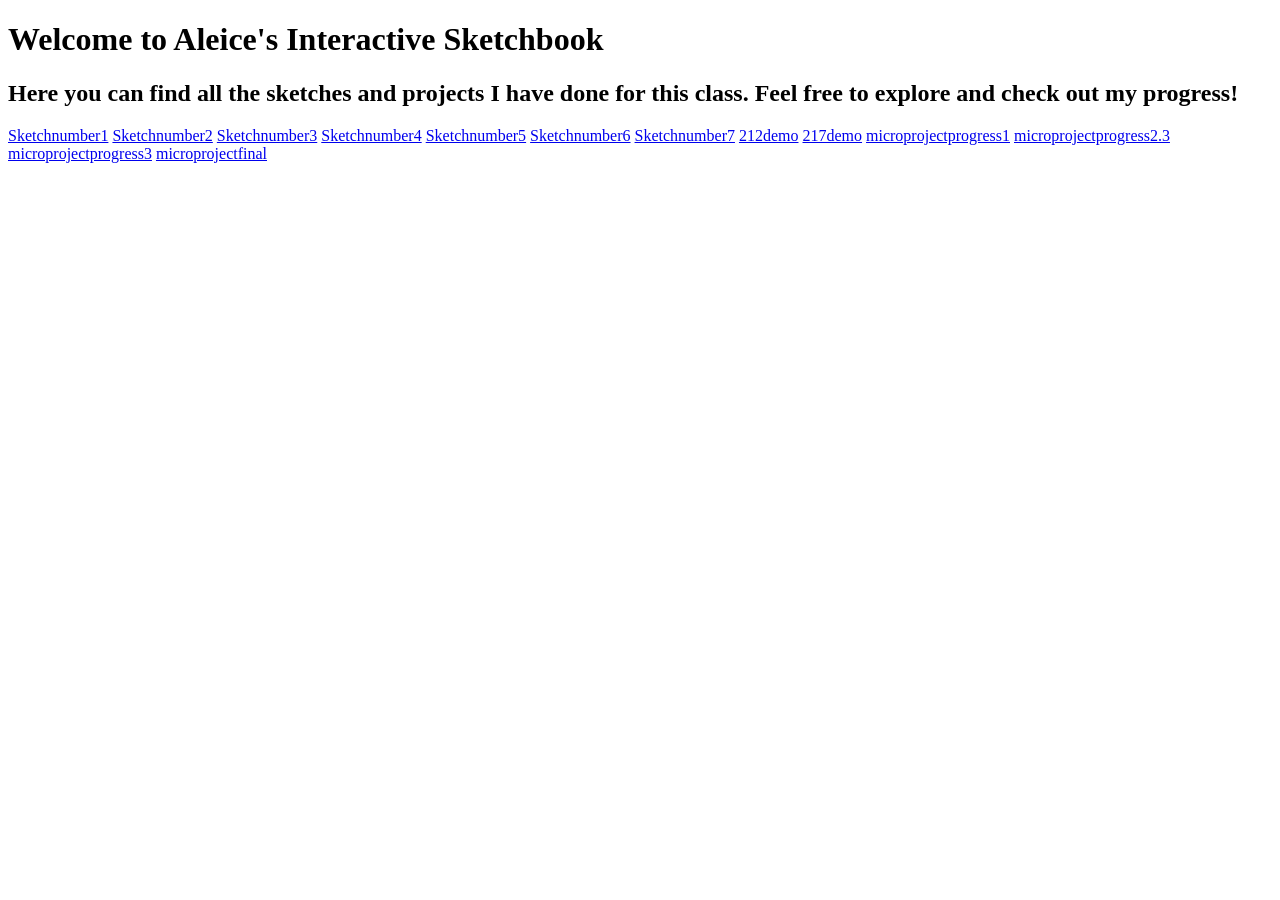
==== index.html @ 82023062 "i" ====
<!DOCTYPE html>
<html lang="en">
<head>
    <meta charset="UTF-8">
    <meta name="viewport" content="width=device-width, initial-scale=1.0">
    <title>Interaction Sketchbook 327</title>
</head>
 <body>

<h1>Welcome to Aleice's Interactive Sketchbook </h1>
<h2>Here you can find all the sketches and projects I have done for this class. Feel free to explore and check out my progress!</h2>

<a href="Sketchnumber1/number1.html">Sketchnumber1</a>
<a href="Sketchnumber2/number2.html">Sketchnumber2</a>
<a href="Sketchnumber3/number3.html">Sketchnumber3</a>
<a href="Sketchnumber4/number4.html">Sketchnumber4</a>
<a href="Sketchnumber5/number5.html">Sketchnumber5</a>
<a href="Sketchnumber6/number6.html">Sketchnumber6</a>
<a href="Sketchnumber7/number7.html">Sketchnumber7</a>
<a href="212demo/index212.html">212demo</a>
<a href="217demo/index217.html">217demo</a>
<a href="microprojectprogress1/microprojectprogress1.html">microprojectprogress1</a>
<a href="microprojectprogress2.3/microprojectprogress2.3.html">microprojectprogress2.3</a>
<a href="microprojectprogress3/microprojectprogress3.html">microprojectprogress3</a>
<a href="microprojectfinal/microprojectfinal.html">microprojectfinal</a>
    </body>
    </html>
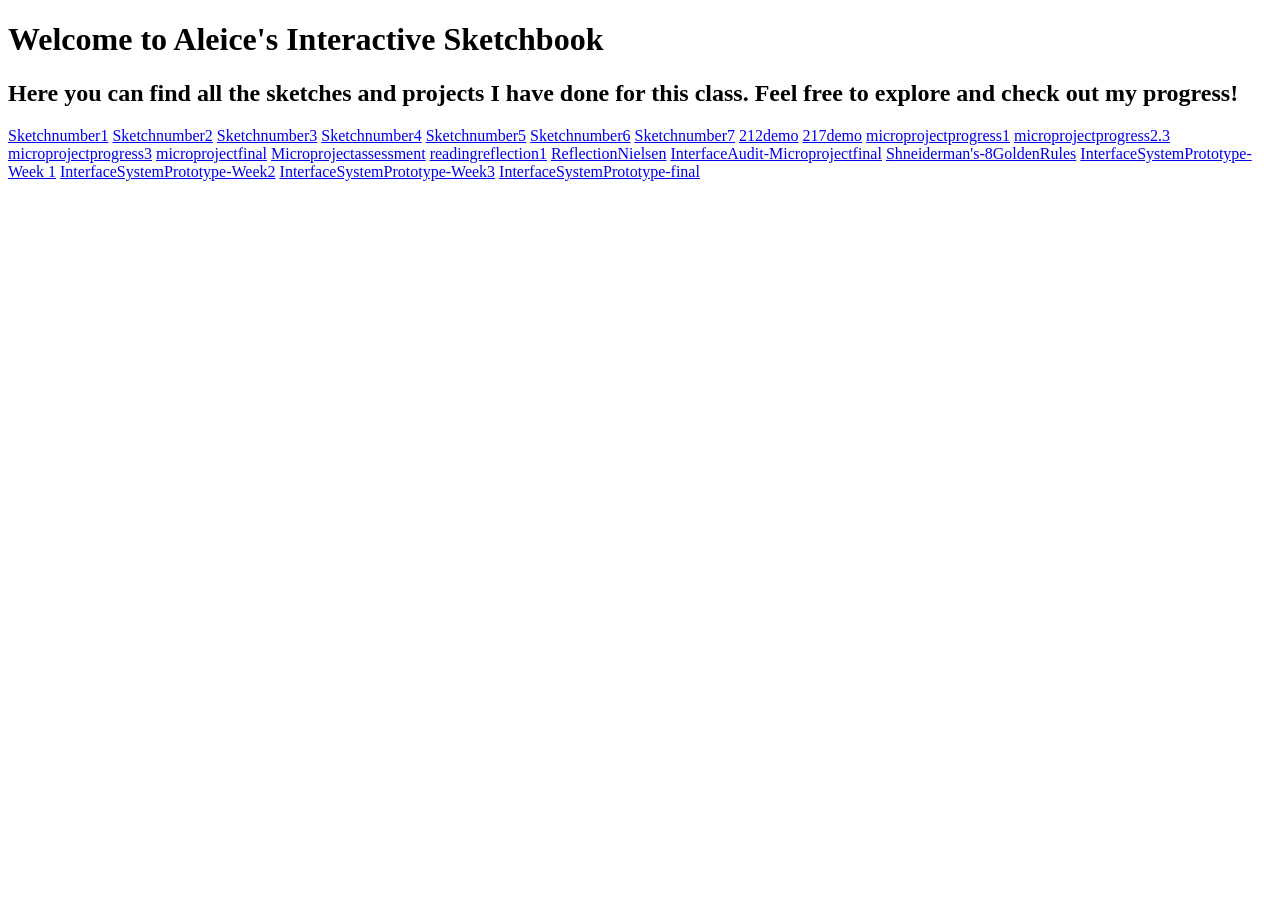
==== commit 8db399ed: "final.1" ====
--- a/index.html
+++ b/index.html
@@ -23,5 +23,14 @@
 <a href="microprojectprogress2.3/microprojectprogress2.3.html">microprojectprogress2.3</a>
 <a href="microprojectprogress3/microprojectprogress3.html">microprojectprogress3</a>
 <a href="microprojectfinal/microprojectfinal.html">microprojectfinal</a>
-    </body>
+<a href="Microprojectassessment/Microprojectassessment.html">Microprojectassessment</a>
+<a href="readingreflection1/readingreflection1.html">readingreflection1</a>
+<a href="UI-UX-Reflection—Nielsen-Heuristics/ReflectionNielsen.html">ReflectionNielsen</a>
+<a href="InterfaceAudit-Microprojectfinal/InterfaceAudit-Microprojectfinal.html">InterfaceAudit-Microprojectfinal</a>
+   <a href="Shneiderman's-8GoldenRules/Shneiderman's-8GoldenRules.html">Shneiderman's-8GoldenRules</a>
+<a href="InterfaceSystemPrototype-Week 1/InterfaceSystemPrototype-Week1.html">InterfaceSystemPrototype-Week 1</a>
+<a href="InterfaceSystemPrototype-Week2/InterfaceSystemPrototype-Week2.html">InterfaceSystemPrototype-Week2</a>
+<a href ="InterfaceSystemPrototype-Week3/InterfaceSystemPrototype-Week3.html">InterfaceSystemPrototype-Week3</a>
+<a href ="InterfaceSystemPrototype-final/InterfaceSystemPrototype-final.html">InterfaceSystemPrototype-final</a>
+</body>
     </html>
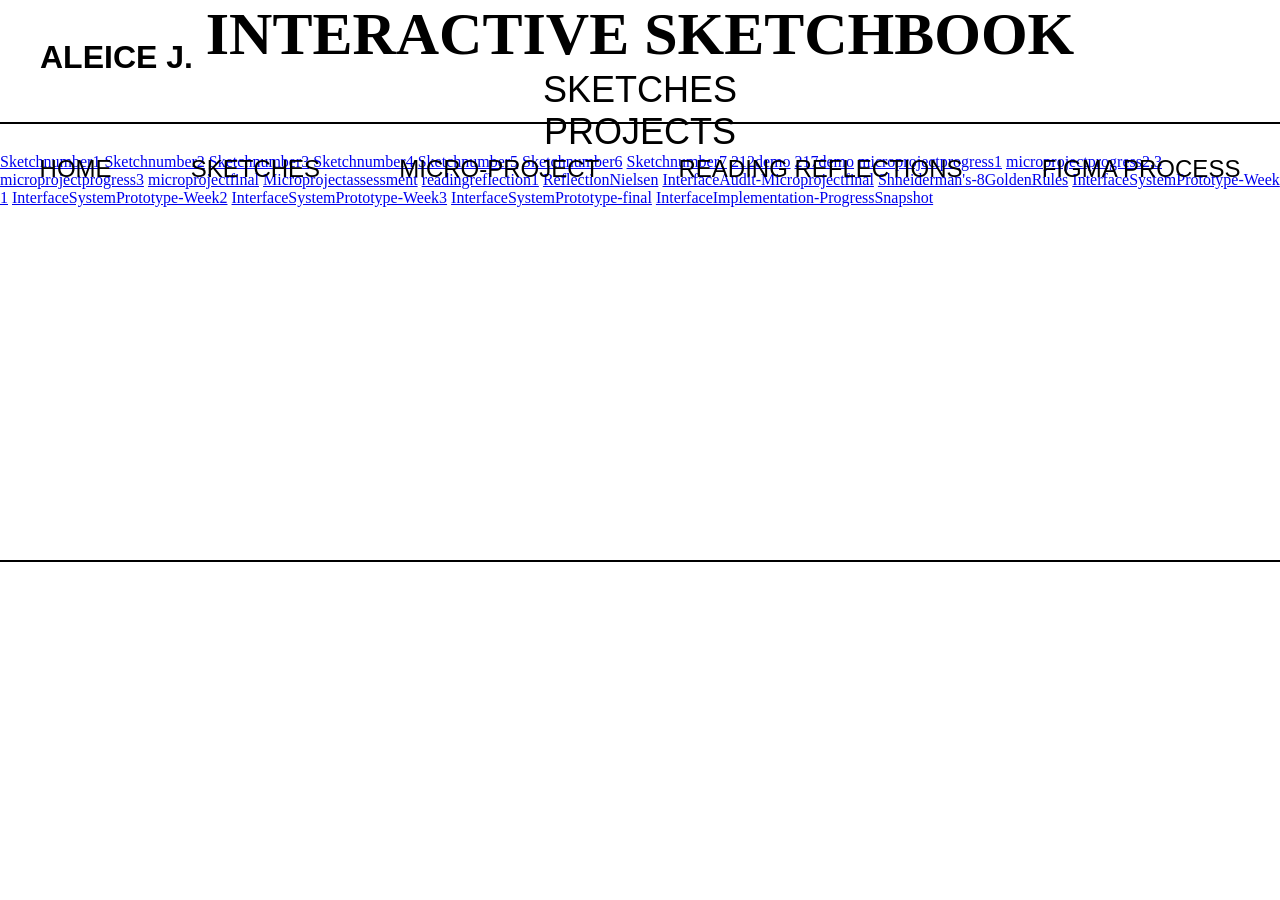
==== commit ecbf960a: "css" ====
--- a/index.html
+++ b/index.html
@@ -1,14 +1,46 @@
 <!DOCTYPE html>
 <html lang="en">
+
 <head>
     <meta charset="UTF-8">
     <meta name="viewport" content="width=device-width, initial-scale=1.0">
     <title>Interaction Sketchbook 327</title>
+
+        <link rel="stylesheet" href="css/style.css">
 </head>
+
  <body>
+<!-- MAIN CONTAINER -->
+  <div class="landing-page">
 
-<h1>Welcome to Aleice's Interactive Sketchbook </h1>
-<h2>Here you can find all the sketches and projects I have done for this class. Feel free to explore and check out my progress!</h2>
+    <!-- NAME / LOGO -->
+    <h1 class="logo">ALEICE J.</h1>
+
+    <!-- TOP LINE -->
+    <div class="line"></div>
+
+    <!-- SECOND LINE -->
+    <div class="line-2"></div>
+<nav class="nav">
+  <a class="nav-item">HOME</a>
+  <a class="nav-item">SKETCHES</a>
+  <a class="nav-item">MICRO-PROJECT</a>
+  <a class="nav-item">READING REFLECTIONS</a>
+  <a class="nav-item">FIGMA PROCESS</a>
+  </div>
+
+  </body>
+
+</html>
+<h1 class="section1-title">INTERACTIVE SKETCHBOOK</h1>
+
+</nav>
+
+<h2 class="section-title">SKETCHES</h2>
+<h2 class="section-title">PROJECTS</h2>
+
+
+
 
 <a href="Sketchnumber1/number1.html">Sketchnumber1</a>
 <a href="Sketchnumber2/number2.html">Sketchnumber2</a>
@@ -32,5 +64,10 @@
 <a href="InterfaceSystemPrototype-Week2/InterfaceSystemPrototype-Week2.html">InterfaceSystemPrototype-Week2</a>
 <a href ="InterfaceSystemPrototype-Week3/InterfaceSystemPrototype-Week3.html">InterfaceSystemPrototype-Week3</a>
 <a href ="InterfaceSystemPrototype-final/InterfaceSystemPrototype-final.html">InterfaceSystemPrototype-final</a>
+<a href ="InterfaceImplementation-ProgressSnapshot/InterfaceImplementation-ProgressSnapshot.html">InterfaceImplementation-ProgressSnapshot</a>
 </body>
-    </html>+    </html>
+
+
+
+
--- a/css/style.css
+++ b/css/style.css
@@ -0,0 +1,493 @@
+* {
+    margin: 0;
+    padding: 0;
+    box-sizing: border-box;
+}
+html {
+  font-size: 100%;
+  /* leave this as is, change in the media query for mobile size */
+}
+body {
+    min-height: 100dvh;
+    width: 100%;
+    /* leave the height, width as is*/
+
+   
+}
+/* media query is to add code specific to mobile devices, any thin included within the query will 
+only apply to screen sizes less that the max-width, in this case 600px */
+
+@media (max-width: 600px) {
+   html {
+       font-size: 80%;
+   }
+
+    
+}
+
+/* Landing Page-desktop */
+.landing-page { 
+position: relative;
+}
+
+/* Line 19 */
+.line { 
+width: 100%;
+border-top: 2px solid #000000;
+position: absolute;
+top: 122px;
+left: 0;
+}
+
+/* Line 21 */
+.line-2 {
+position: absolute;
+width: 100%;
+left: 0;
+top: 560px;
+border-top: 2px solid #000000;
+}
+
+
+/* ALEICE J. */
+.logo{
+position: absolute;
+width: 369px;
+left: 40px;
+top: 39px;
+font-family: Arial, sans-serif;
+font-size: 2rem;
+font-weight:700;
+}
+.section-title {
+font-family: 'Instrument Sans', sans-serif;
+font-weight: 500;
+font-size: 36px;
+text-align: center;
+top: 155px;
+left: 263px;
+color: #000000;
+}
+.nav {
+  position: absolute;
+  top: 155px;
+  width: 100%;
+
+  display: flex;
+  justify-content: space-around;
+}
+
+.nav-item {
+  font-family: 'Karla', sans-serif;
+  font-size: 24px;
+  text-align: center;
+  color: black;
+}
+
+
+
+
+
+/* READING REFLECTIONS */
+.reading-reflections {
+position: absolute;
+left: 856px;
+top: 155px;
+
+/* h3 subheader */
+font-family: 'Karla';
+font-size: 24px;
+text-align: center;
+color: #000000;
+}
+
+
+/* SKETCHES */
+.sketches {
+position: absolute;
+left: 393px;
+top: 155px;
+/* h3 subheader */
+font-family: 'Karla';
+font-size: 24px;
+text-align: center;
+color: #000000;
+}
+/*h1 header */
+.section1-title {
+font-family: 'karla';
+font-weight: 800;
+font-size: 60px;
+text-align: center;
+color: #000000;
+}
+/* MICRO-PROJECT */
+
+position: absolute;
+width: 182px;
+height: 38px;
+left: 615px;
+top: 155px;
+
+/* h3 subheader */
+font-family: 'Karla';
+font-style: normal;
+font-weight: 400;
+font-size: 24px;
+line-height: 28px;
+text-align: center;
+
+color: #000000;
+
+
+
+/* Line 20 */
+
+position: absolute;
+width: 63px;
+height: 0px;
+left: 253px;
+top: 193px;
+
+border: 3px solid #000000;
+
+
+/* INTERACTIVE SKETCHBOOK */
+
+position: absolute;
+width: 1038px;
+height: 126px;
+left: 263px;
+top: 27px;
+
+/* h1 header */
+font-family: 'Blinker';
+font-style: normal;
+font-weight: 600;
+font-size: 64px;
+line-height: 77px;
+text-align: center;
+
+color: #000000;
+
+
+
+/* Rectangle 27 */
+
+box-sizing: border-box;
+
+position: absolute;
+width: 717px;
+height: 307px;
+left: 722px;
+top: 241px;
+
+background: #D9D9D9;
+border: 1px solid #000000;
+
+
+/* PROJECTS */
+
+position: absolute;
+width: 217px;
+height: 62px;
+left: -6px;
+top: 593px;
+
+/* h2 header */
+font-family: 'Instrument Sans';
+font-style: normal;
+font-weight: 500;
+font-size: 36px;
+line-height: 44px;
+text-align: center;
+
+color: #000000;
+
+
+
+/* Rectangle 8 */
+
+position: absolute;
+width: 321px;
+height: 207px;
+left: 37px;
+top: 655px;
+
+background: #D9D9D9;
+border-radius: 11px;
+
+
+/* Rectangle 28 */
+
+box-sizing: border-box;
+
+position: absolute;
+width: 321px;
+height: 78px;
+left: 37px;
+top: 874px;
+
+background: #FFFFFF;
+border: 1px solid #000000;
+border-radius: 7px;
+
+
+/* Lorem ipsum dolor sit amet, consectetur adipiscing elit, sed do eiusmod tempor incididunt ut labore et dolore magna aliqua. Ut enim ad minim veniam, quis nostrud exercitation u */
+
+position: absolute;
+width: 308px;
+height: 38px;
+left: 37px;
+top: 904px;
+
+/* body */
+font-family: 'Karla';
+font-style: normal;
+font-weight: 300;
+font-size: 11px;
+line-height: 13px;
+text-align: center;
+
+color: #000000;
+
+
+
+/* Rectangle 31 */
+
+position: absolute;
+width: 321px;
+height: 207px;
+left: 1081px;
+top: 655px;
+
+background: #D9D9D9;
+border-radius: 11px;
+
+
+/* Rectangle 32 */
+
+box-sizing: border-box;
+
+position: absolute;
+width: 321px;
+height: 78px;
+left: 1081px;
+top: 874px;
+
+background: #FFFFFF;
+border: 1px solid #000000;
+border-radius: 7px;
+
+
+/* SKETCH 1 */
+
+position: absolute;
+width: 113px;
+height: 23px;
+left: 37px;
+top: 875px;
+
+/* h3 subheader */
+font-family: 'Karla';
+font-style: normal;
+font-weight: 400;
+font-size: 24px;
+line-height: 28px;
+text-align: center;
+
+color: #000000;
+
+
+
+/* Rectangle 29 */
+
+position: absolute;
+width: 321px;
+height: 207px;
+left: 561px;
+top: 655px;
+
+background: #D9D9D9;
+border-radius: 11px;
+
+
+/* Rectangle 30 */
+
+box-sizing: border-box;
+
+position: absolute;
+width: 321px;
+height: 78px;
+left: 561px;
+top: 874px;
+
+background: #FFFFFF;
+border: 1px solid #000000;
+border-radius: 7px;
+
+
+/* READING REFLECTION 2 */
+
+position: absolute;
+width: 264px;
+height: 23px;
+left: 561px;
+top: 876px;
+
+/* h3 subheader */
+font-family: 'Karla';
+font-style: normal;
+font-weight: 400;
+font-size: 24px;
+line-height: 28px;
+text-align: center;
+
+color: #000000;
+
+
+
+/* Line 22 */
+
+position: absolute;
+width: 176px;
+height: 0px;
+left: 14px;
+top: 642px;
+
+border: 1px solid #000000;
+
+
+/* FIGMA PROCESS 3 */
+
+position: absolute;
+width: 198px;
+height: 23px;
+left: 1085px;
+top: 877px;
+
+/* h3 subheader */
+font-family: 'Karla';
+font-style: normal;
+font-weight: 400;
+font-size: 24px;
+line-height: 28px;
+text-align: center;
+
+color: #000000;
+
+
+
+/* Lorem ipsum dolor sit amet, consectetur adipiscing elit, sed do eiusmod tempor incididunt ut labore et dolore magna aliqua. Ut enim ad minim veniam, quis nostrud */
+
+position: absolute;
+width: 277px;
+height: 38px;
+left: 577px;
+top: 906px;
+
+/* body */
+font-family: 'Karla';
+font-style: normal;
+font-weight: 300;
+font-size: 11px;
+line-height: 13px;
+text-align: center;
+
+color: #000000;
+
+
+
+/* Lorem ipsum dolor sit amet, consectetur adipiscing elit, sed do eiusmod tempor incididunt ut labore et dolore magna aliqua. Ut enim ad minim veniam, quis nostrud */
+
+position: absolute;
+width: 275px;
+height: 38px;
+left: 1092px;
+top: 906px;
+
+/* body */
+font-family: 'Karla';
+font-style: normal;
+font-weight: 300;
+font-size: 11px;
+line-height: 13px;
+text-align: center;
+
+color: #000000;
+
+
+
+/* SKETCHES */
+
+position: absolute;
+left: -93px;
+top: 251px;
+
+/* h2 header */
+font-family: 'Instrument Sans';
+font-style: normal;
+font-weight: 500;
+font-size: 36px;
+line-height: 44px;
+text-align: center;
+
+color: #000000;
+
+
+
+/* Lorem ipsum dolor sit amet, consectetur adipiscing sectetur adipiscing elit, sed do eiusmod tempor incididunt ut labore et dolore magna aliqua. Ut enim ad minim veniam, quis nostrud exercitation ullamco laboris nisi ut aliquip ex ea commodo consequat. */
+
+position: absolute;
+width: 593px;
+height: 141px;
+left: 24px;
+top: 338px;
+
+/* h3 subheader */
+font-family: 'Karla';
+font-style: normal;
+font-weight: 400;
+font-size: 24px;
+line-height: 28px;
+text-align: center;
+
+color: #000000;
+
+
+
+/* Rectangle 40 */
+
+box-sizing: border-box;
+
+position: absolute;
+width: 111px;
+height: 45px;
+left: 1389px;
+top: 68px;
+
+/* M3/white */
+background: #FFFFFF;
+border: 0.5px solid #000000;
+border-radius: 20px;
+
+
+/* Search */
+
+position: absolute;
+width: 28px;
+height: 28px;
+left: 1460px;
+top: 75px;
+
+
+
+/* Icon */
+
+position: absolute;
+left: 12.5%;
+right: 12.5%;
+top: 12.5%;
+bottom: 12.5%;
+
+border: 3.5px solid #1E1E1E;
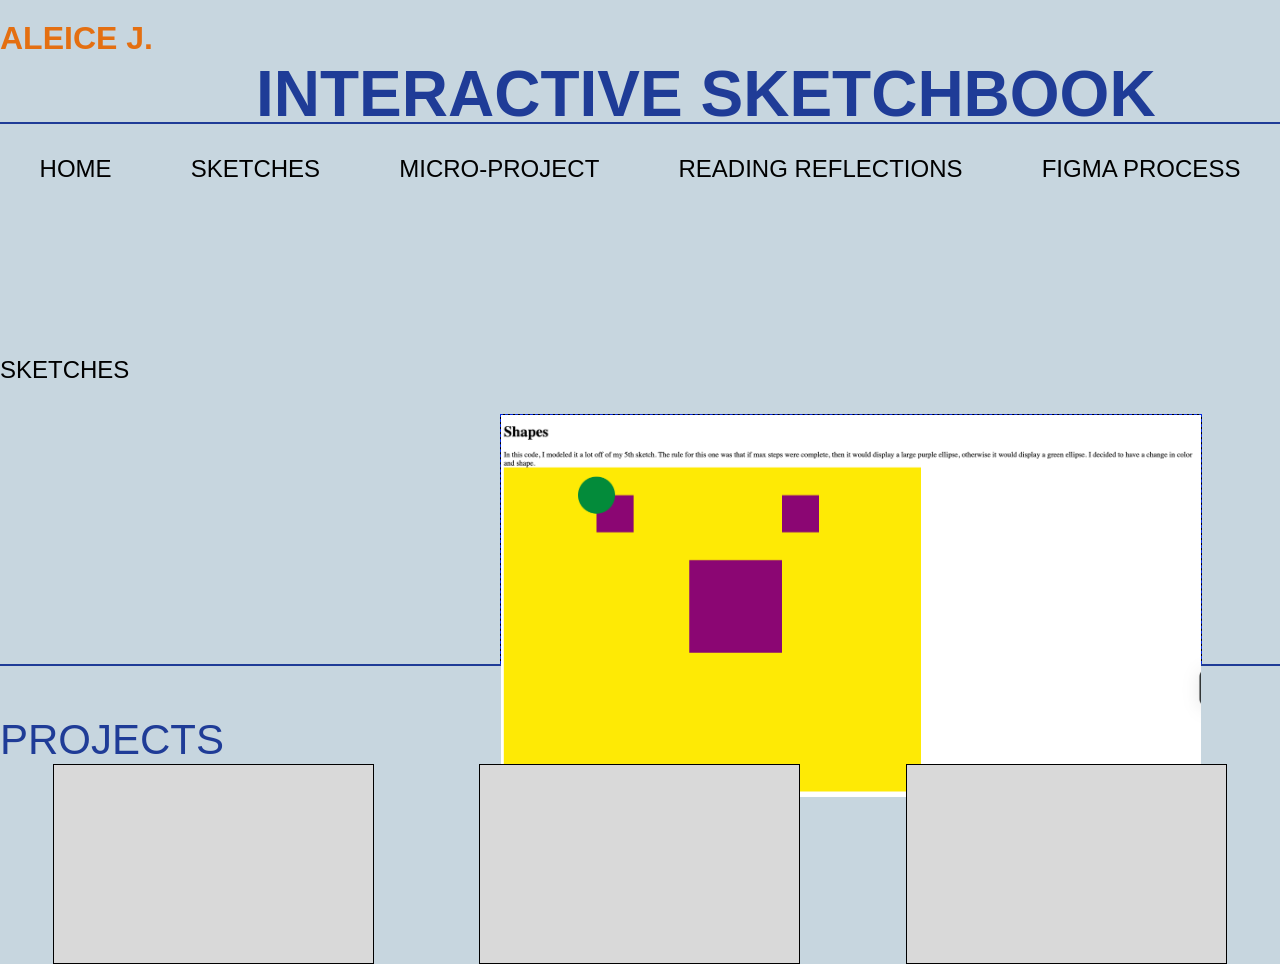
==== commit c6cf2ba4: "final" ====
--- a/index.html
+++ b/index.html
@@ -13,61 +13,61 @@
 <!-- MAIN CONTAINER -->
   <div class="landing-page">
 
-    <!-- NAME / LOGO -->
+  <header class="header">
     <h1 class="logo">ALEICE J.</h1>
+    <h1 class="main-title">INTERACTIVE SKETCHBOOK</h1>
+  </header>
 
-    <!-- TOP LINE -->
-    <div class="line"></div>
+  <div class="line"></div>
 
-    <!-- SECOND LINE -->
-    <div class="line-2"></div>
-<nav class="nav">
-  <a class="nav-item">HOME</a>
-  <a class="nav-item">SKETCHES</a>
-  <a class="nav-item">MICRO-PROJECT</a>
-  <a class="nav-item">READING REFLECTIONS</a>
-  <a class="nav-item">FIGMA PROCESS</a>
-  </div>
+  <nav class="nav">
+    <a class="nav-item">HOME</a>
+     <a class="nav-item" href="Sketchnumber1/number1.html">
+    SKETCHES
+  </a>
 
-  </body>
+  <a class="nav-item" href="microprojectfinal/microprojectfinal.html">
+    MICRO-PROJECT
+  </a>
 
-</html>
-<h1 class="section1-title">INTERACTIVE SKETCHBOOK</h1>
+  <a class="nav-item" href="readingreflection1/readingreflection1.html">
+    READING REFLECTIONS
+  </a>
+
+  <a class="nav-item" href="InterfaceSystemPrototype-final/InterfaceSystemPrototype-final.html">
+    FIGMA PROCESS
+  </a>
 
 </nav>
 
-<h2 class="section-title">SKETCHES</h2>
-<h2 class="section-title">PROJECTS</h2>
+  <section class="intro-section">
+  <h2 class="section-title">
+     <a class="nav-item" href="Sketchnumber1/number1.html">
+      SKETCHES
+    </a>
+  </h2>
+</section>
+<div class="boxes2">
+  <a href="Sketchnumber6/number6.html" class="box">
+    <img src="img/1img.png" alt="Sketch preview">
+  </a>
+</div>
+</div>
 
 
 
 
-<a href="Sketchnumber1/number1.html">Sketchnumber1</a>
-<a href="Sketchnumber2/number2.html">Sketchnumber2</a>
-<a href="Sketchnumber3/number3.html">Sketchnumber3</a>
-<a href="Sketchnumber4/number4.html">Sketchnumber4</a>
-<a href="Sketchnumber5/number5.html">Sketchnumber5</a>
-<a href="Sketchnumber6/number6.html">Sketchnumber6</a>
-<a href="Sketchnumber7/number7.html">Sketchnumber7</a>
-<a href="212demo/index212.html">212demo</a>
-<a href="217demo/index217.html">217demo</a>
-<a href="microprojectprogress1/microprojectprogress1.html">microprojectprogress1</a>
-<a href="microprojectprogress2.3/microprojectprogress2.3.html">microprojectprogress2.3</a>
-<a href="microprojectprogress3/microprojectprogress3.html">microprojectprogress3</a>
-<a href="microprojectfinal/microprojectfinal.html">microprojectfinal</a>
-<a href="Microprojectassessment/Microprojectassessment.html">Microprojectassessment</a>
-<a href="readingreflection1/readingreflection1.html">readingreflection1</a>
-<a href="UI-UX-Reflection—Nielsen-Heuristics/ReflectionNielsen.html">ReflectionNielsen</a>
-<a href="InterfaceAudit-Microprojectfinal/InterfaceAudit-Microprojectfinal.html">InterfaceAudit-Microprojectfinal</a>
-   <a href="Shneiderman's-8GoldenRules/Shneiderman's-8GoldenRules.html">Shneiderman's-8GoldenRules</a>
-<a href="InterfaceSystemPrototype-Week 1/InterfaceSystemPrototype-Week1.html">InterfaceSystemPrototype-Week 1</a>
-<a href="InterfaceSystemPrototype-Week2/InterfaceSystemPrototype-Week2.html">InterfaceSystemPrototype-Week2</a>
-<a href ="InterfaceSystemPrototype-Week3/InterfaceSystemPrototype-Week3.html">InterfaceSystemPrototype-Week3</a>
-<a href ="InterfaceSystemPrototype-final/InterfaceSystemPrototype-final.html">InterfaceSystemPrototype-final</a>
-<a href ="InterfaceImplementation-ProgressSnapshot/InterfaceImplementation-ProgressSnapshot.html">InterfaceImplementation-ProgressSnapshot</a>
+  <div class="line-2"></div>
+
+  <section class="projects-section">
+    <h2 class="section-title">PROJECTS</h2>
+  </section>
+
+<div class="boxes">
+<div class="box1"></div>
+<div class="box1"></div>
+<div class="box1"></div>
+</div>
+
 </body>
-    </html>
-
-
-
-
+</html>
--- a/css/style.css
+++ b/css/style.css
@@ -10,9 +10,54 @@
 body {
     min-height: 100dvh;
     width: 100%;
-    /* leave the height, width as is*/
-
-   
+    background-color:#C7D6DF;
+
+    /* leave the height, width as is*/  
+}
+body1 {
+    min-height: 10dvh;
+  display: flex;
+    justify-content: right;
+ align-items: right;
+}
+.box{
+    width: 625px;
+    height: 307px;
+    background-color: #000000;
+    border: 1px dashed rgb(6, 42, 224);
+    
+}
+.boxes2{    
+  
+    width: 100vw;
+    display: flex;
+    justify-content: left;
+    padding-left: 500px;
+}
+
+
+  
+
+
+   .box img {
+    width: 100%;
+    height: -120%;
+    object-fit: cover;
+    display: block;
+}
+
+
+
+.boxes{    display: flex;
+    justify-content: space-around;
+    align-items: left;
+}
+.box1{
+    display: flex;
+  width: 321px;
+    height: 200px;
+    background-color: #D9D9D9;
+    border: 1px solid black;
 }
 /* media query is to add code specific to mobile devices, any thin included within the query will 
 only apply to screen sizes less that the max-width, in this case 600px */
@@ -21,68 +66,165 @@
    html {
        font-size: 80%;
    }
-
+  }
     
-}
-
-/* Landing Page-desktop */
-.landing-page { 
-position: relative;
-}
-
-/* Line 19 */
-.line { 
-width: 100%;
-border-top: 2px solid #000000;
-position: absolute;
-top: 122px;
-left: 0;
-}
-
-/* Line 21 */
-.line-2 {
-position: absolute;
-width: 100%;
-left: 0;
-top: 560px;
-border-top: 2px solid #000000;
-}
-
-
-/* ALEICE J. */
-.logo{
-position: absolute;
-width: 369px;
-left: 40px;
-top: 39px;
-font-family: Arial, sans-serif;
-font-size: 2rem;
-font-weight:700;
-}
-.section-title {
-font-family: 'Instrument Sans', sans-serif;
-font-weight: 500;
-font-size: 36px;
-text-align: center;
-top: 155px;
-left: 263px;
-color: #000000;
-}
+.header {
+  height: 122px;
+  position: relative;
+}
+
+.logo {
+  display:flex;
+  align-items: right;
+  padding-top: 20px;
+  font-family: 'Karla', sans-serif;
+  font-size: 32px;
+  color: #E46F11;
+}
+
+.main-title {
+  display: flex;
+  align-items: center;
+  padding-left: 20%;
+  font-family: 'Blinker', sans-serif;
+  font-size: 64px;
+    color:  #1F3C97;
+
+}
+
+.line {
+  width: 100%;
+  border-top: 2px  #1F3C97 solid;
+}
+
 .nav {
-  position: absolute;
-  top: 155px;
-  width: 100%;
-
+  height: 90px;
   display: flex;
   justify-content: space-around;
+  align-items: center;
 }
 
 .nav-item {
   font-family: 'Karla', sans-serif;
   font-size: 24px;
+  color:  #1F3C97;
+}
+
+.intro-section {
+  height: 200px;
+  padding-top: 100px;
+  display: flex;
+  align-items: center;
+ 
+}
+
+.line-2 {
+  width: 100%;
+  border-top: 2px #1F3C97 solid;
+}
+
+.projects-section {
+  display: flex;
+  align-items: right;
+  padding-top: 50px;
+}
+
+.section-title {
+  font-family: 'Instrument Sans', sans-serif;
+  font-size: 36px;
+  font-weight: 500;
   text-align: center;
+  color:  #1F3C97;
+}
+
+.navbar a {
+  color:  #1F3C97
+  text-decoration: none;
+  position: relative;
+}
+
+.navbar a::after {
+  content: "";
+  position: absolute;
+  left: 0;
+  bottom: -4px;
+  width: 0%;
+  height: 1px;
+  background: #1F3C97;
+  transition: width 0.3s ease;
+}
+
+.navbar a:hover::after {
+  width: 100%;
+}
+
+.nav-item {
+  text-decoration: none;
   color: black;
-}
+  position: relative;
+}
+
+.nav-item::after {
+  content: "";
+  position: absolute;
+  left: 0;
+  bottom: -4px;
+  width: 0%;
+  height: 1px;
+  background-color:  #1F3C97;
+  transition: width 0.3s ease;
+}
+
+.nav-item:hover::after {
+  width: 100%;
+}
+
+
+/* MEDIA QUERY */
+
+@media screen and (max-width: 600px) {
+
+    .main-title {
+        font-size: 40px;
+        text-align: center;
+        padding-left: 0;
+    }
+
+   
+  .nav {
+    display: flex;
+    flex-direction: row;
+    justify-content: center;
+    align-items: center;
+    gap: 12px;
+    flex-wrap: wrap;
+    padding: 20px;
+  }
+
+  .nav-item {
+    font-size: 12px;
+    white-space: nowrap;
+  }
+}
+   .boxes2 {
+    
+   .boxes2 {
+    width: 100vw;
+    display: flex;
+    justify-content: flex-end;
+    padding-right: 120px;
+}
+}
+
+    .box {
+        width: 90%;
+        height: 250px;
+    }
+
+    .section-title {
+        font-size: 42px;
+    }
+
 
 
 
@@ -93,12 +235,13 @@
 position: absolute;
 left: 856px;
 top: 155px;
-
+}
 /* h3 subheader */
+.section2-title { 
 font-family: 'Karla';
 font-size: 24px;
 text-align: center;
-color: #000000;
+color:  #1F3C97;
 }
 
 
@@ -111,7 +254,7 @@
 font-family: 'Karla';
 font-size: 24px;
 text-align: center;
-color: #000000;
+color:#1F3C97 solid;
 }
 /*h1 header */
 .section1-title {
@@ -122,13 +265,13 @@
 color: #000000;
 }
 /* MICRO-PROJECT */
-
+.micro-project {
 position: absolute;
 width: 182px;
 height: 38px;
 left: 615px;
 top: 155px;
-
+}
 /* h3 subheader */
 font-family: 'Karla';
 font-style: normal;
